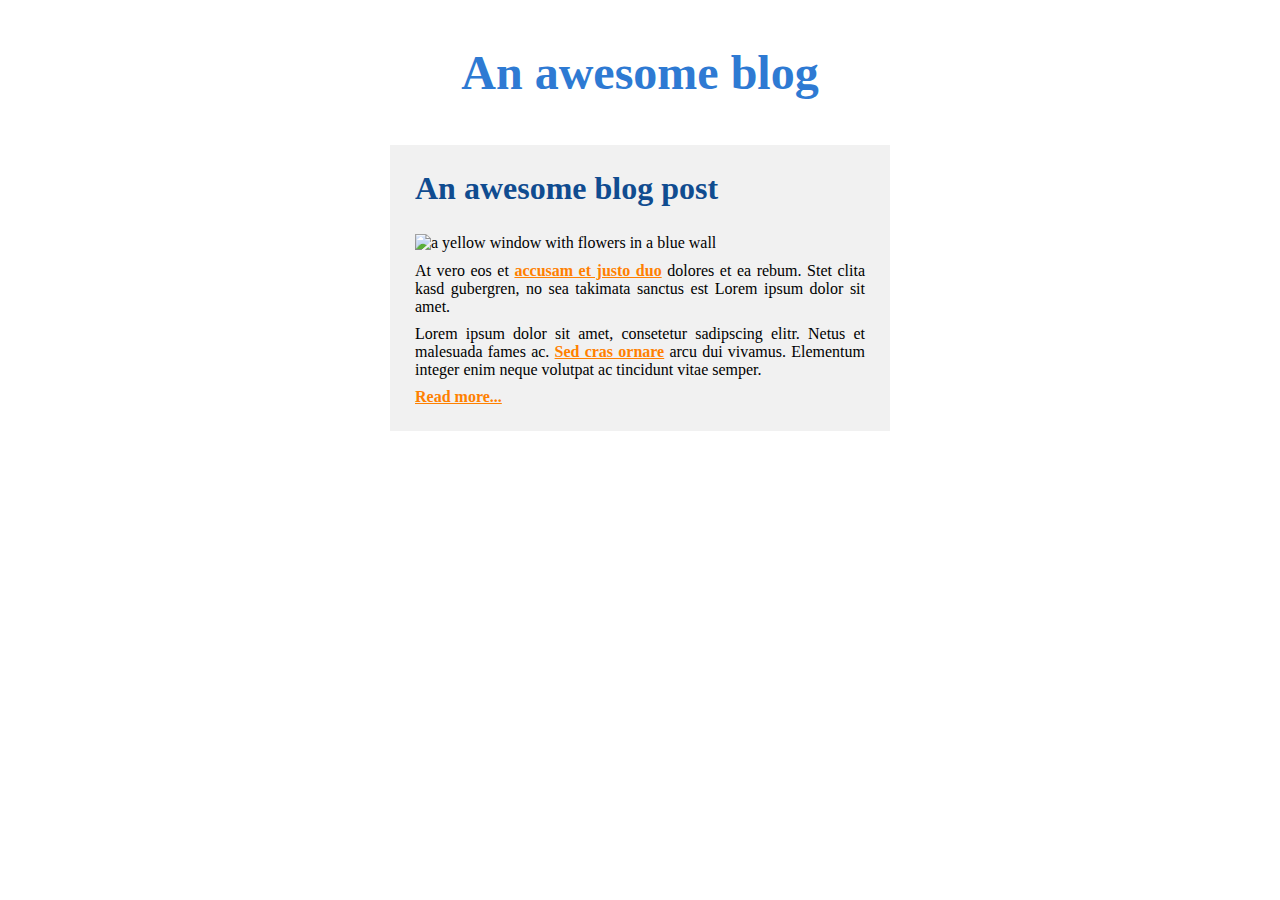
==== 1-an-awesome-blog-post/index.html @ 089e849c "initial commit" ====
<!DOCTYPE html>
<html>
  <head>
    <title>Practicing CSS</title>
    <link rel="stylesheet" href="styles.css" />
  </head>
  <body>
    <header>
      <h1 class="blog-title">An awesome blog</h1>
    </header>

    <main>
      <section class="post">
        <div class="post-header">
          <h2 class="post-title">An awesome blog post</h2>
          <img
            src="images/window.png"
            alt="a yellow window with flowers in a blue wall"
          />
        </div>

        <div class="post-content">
          <p>
            At vero eos et <a href="#">accusam et justo duo</a> dolores et ea
            rebum. Stet clita kasd gubergren, no sea takimata sanctus est Lorem
            ipsum dolor sit amet.
          </p>
          <p>
            Lorem ipsum dolor sit amet, consetetur sadipscing elitr. Netus et
            malesuada fames ac. <a href="#">Sed cras ornare</a> arcu dui
            vivamus. Elementum integer enim neque volutpat ac tincidunt vitae
            semper.
          </p>

          <p class="read-more"><a href="#">Read more...</a></p>
        </div>
      </section>
    </main>

    <footer></footer>
  </body>
</html>

<!-- 
   
An awesome blog

An awesome blog post 
    
At vero eos et accusam et justo duo dolores et ea rebum. Stet clita kasd gubergren, no sea takimata sanctus est Lorem ipsum dolor sit amet. 

Lorem ipsum dolor sit amet, consetetur sadipscing elitr. Netus et malesuada fames ac. Sed cras ornare arcu dui vivamus. Elementum integer enim neque volutpat ac tincidunt vitae semper.
Read more...

    
 -->
---- 1-an-awesome-blog-post/styles.css ----
/* ===========
CSS Reset
=========== */
body {
  margin: 0;
}

h1,
h2,
p {
  margin-top: 0;
}

/* ===========
Typography
=========== */
h1 {
  font-size: 48px;
}

h2 {
  font-size: 32px;
}

p {
  font-size: 16px;
  margin-bottom: 9px;
}

/* ===========
Layout
=========== */
header {
  margin: 45px auto;
  text-align: center;
}

.post {
  width: 450px;
  margin: 0 auto;
  padding: 25px;
  text-align: justify;
}

.post-header {
  margin: 0;
  margin-bottom: 10px;
}

.post-header > img {
  width: 100%;
}

.read-more {
  margin: 0;
}

/* ===========
Styling
=========== */

.blog-title {
  color: #2e7ad3;
}

.post {
  background-color: #f1f1f1;
}

.post-title {
  color: #104c90;
}

.post a {
  color: #ff8000;
  font-weight: bold;
}

.post a:hover,
.post a:focus {
  color: #2e7ad3;
}

.post a:active {
  color: #24d30c;
}
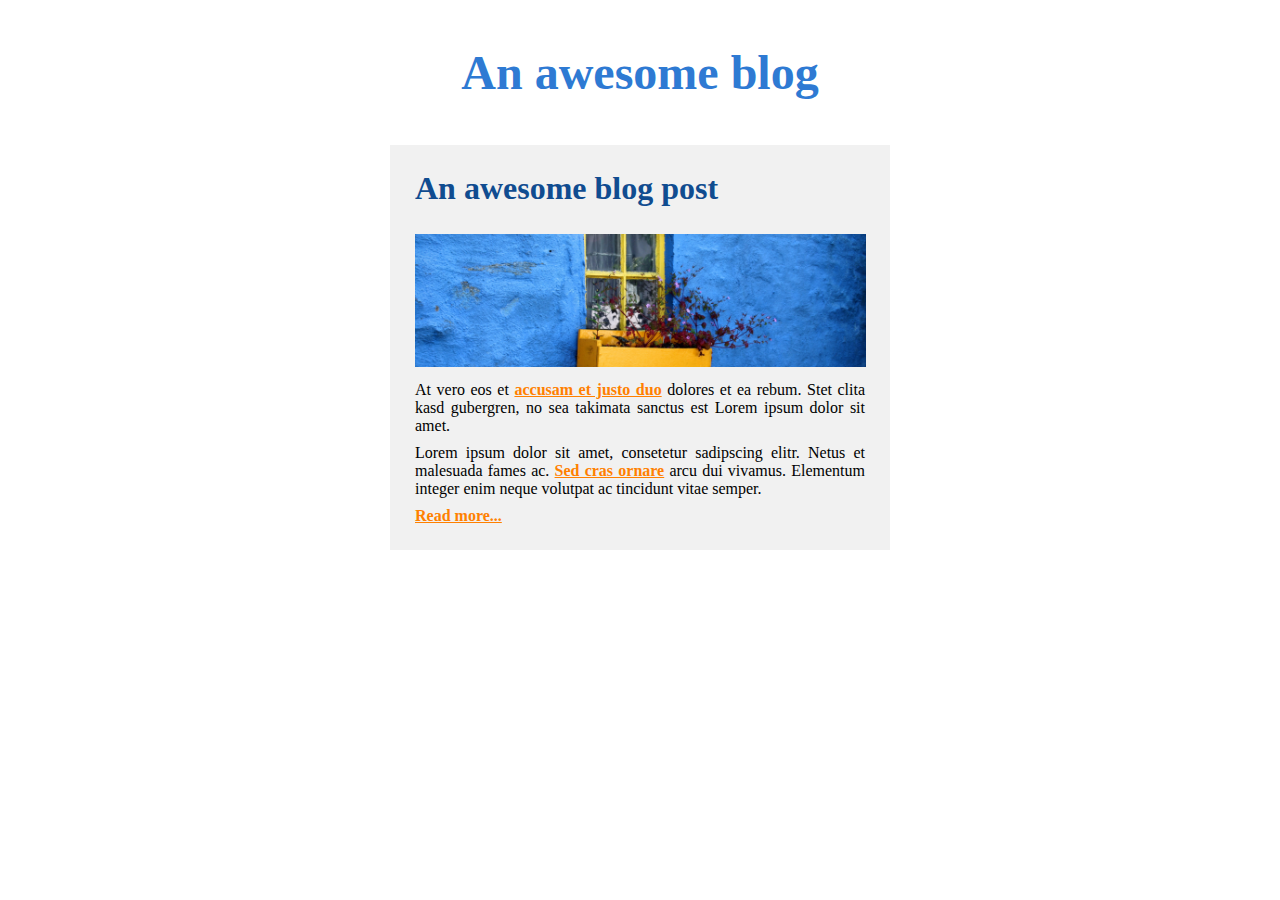
==== commit 565634fb: "add #1 docs" ====
--- a/1-an-awesome-blog-post/index.html
+++ b/1-an-awesome-blog-post/index.html
@@ -36,8 +36,6 @@
         </div>
       </section>
     </main>
-
-    <footer></footer>
   </body>
 </html>
 
--- a/1-an-awesome-blog-post/styles.css
+++ b/1-an-awesome-blog-post/styles.css
@@ -43,12 +43,7 @@
 }
 
 .post-header {
-  margin: 0;
-  margin-bottom: 10px;
-}
-
-.post-header > img {
-  width: 100%;
+  margin: 0 0 10px;
 }
 
 .read-more {
